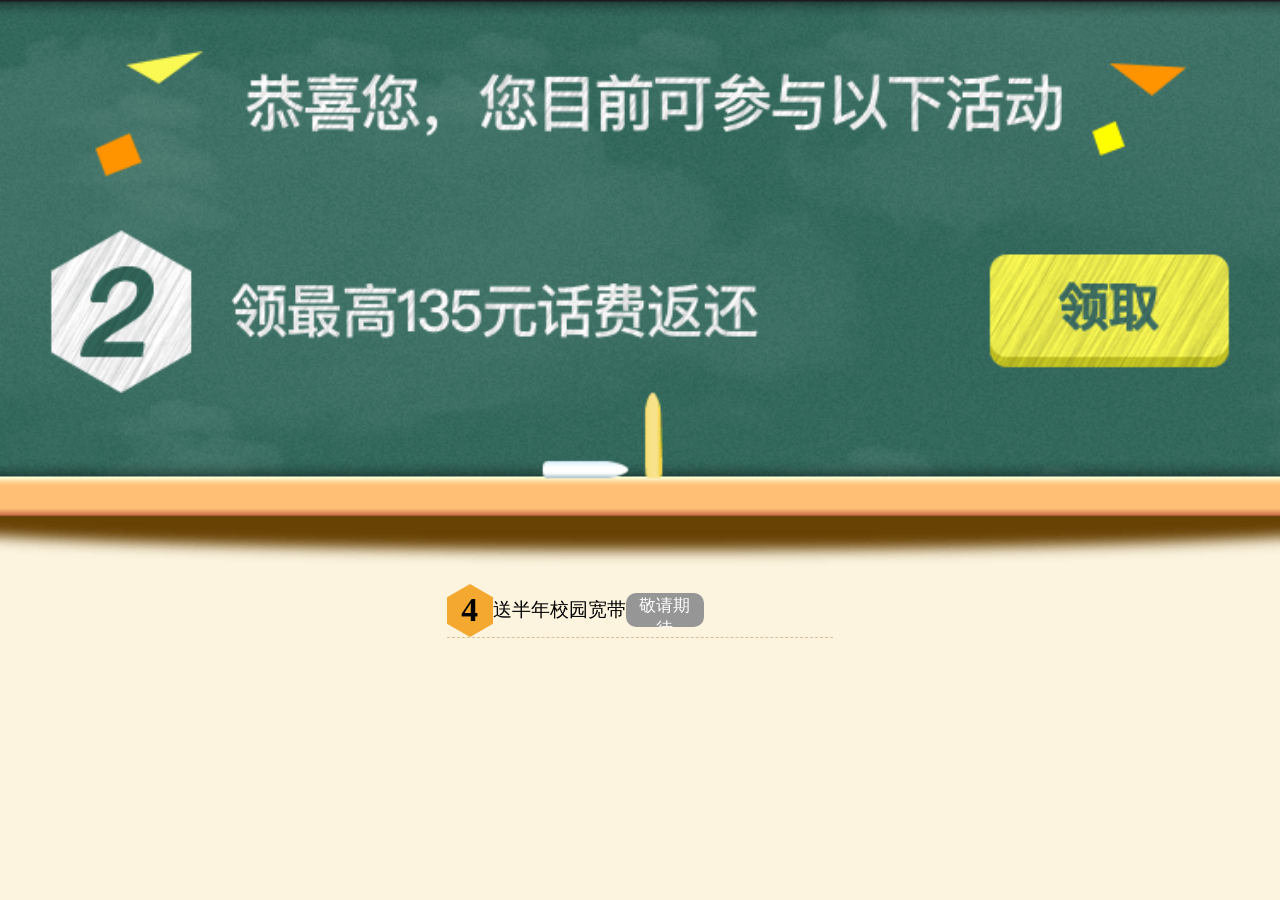
==== html/h3.html @ 321ec2dc "Higt School" ====
<!DOCTYPE html>
<html lang="en">
<head>
    <meta charset="UTF-8">
    <meta content="width=device-width,initial-scale=1.0, user-scalable=no" name="viewport" />
    <meta content="yes" name=" apple-mobile-web-app-capable" />
    <meta content="no" name="apple-touch-fullscreen" />
    <meta content="black" name=" apple-mobile-web-app-status-bar-style" />
    <meta content="telephone=no" name="format-detection"/>
    <script src="../js/base.min.js"></script>
    <script src="../js/jquery-3.3.1.min.js"></script>
    <script src="../js/swiper.min.js"></script>
    <link rel="stylesheet" href="../css/swiper.min.css">
    <link rel="stylesheet" href="../css/hs3.css">
    <title>Higt School</title>
</head>
<body>
<img src="../image/HigtSchool/pag3bn.png" class="pag3bn">
<div flex="main:center">
    <div class="pag3c1" flex="mian:justify cross:center">
        <div flex="mian:justify cross:center">
            <div class="pag3jpg" flex="main:center cross:center">
                <h1>4</h1>
            </div>
            <div class="pag3c1t">
                <span>送半年校园宽带</span>
            </div>
        </div>
        <div flex="main:center cross:center">
            <button type="button" class="pag3btn1">敬请期待</button>
        </div>
    </div>
</div>

</body>
</html>
---- css/hs3.css ----
body{
    font-size: 0;
    background: #fcf4df;
}
.pag3bn{
    width: 100vw;
}
.pag3c1{
    border-bottom: 1px #d9be9c dashed;
    width: 6.9rem;
}
.pag3jpg{
    background-image: url("../image/HigtSchool/pag3jpg.png");
    background-repeat: no-repeat;
    background-size: .82rem .95rem;
    font-size: .3rem;
    width: .82rem;
    height: .95rem;
}
.pag3c1t{
    font-size: .34rem;
}
.pag3btn1{
    width: 1.4rem;
    height: .6rem;
    background: #969696;
    border-radius: 10px;
    font-size: .3rem;
    color: white;
}
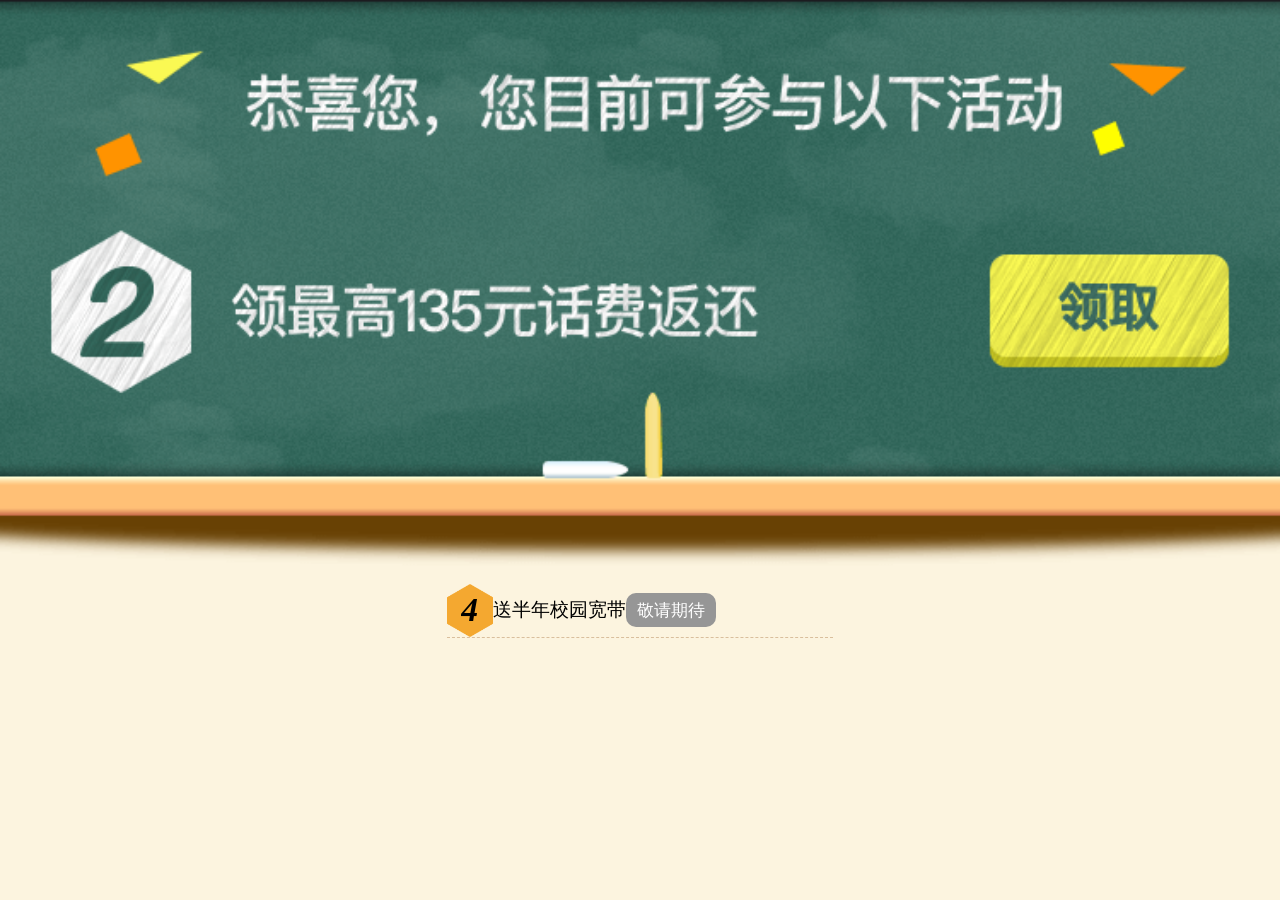
==== commit 47483307: "change" ====
--- a/html/h3.html
+++ b/html/h3.html
@@ -20,7 +20,7 @@
     <div class="pag3c1" flex="mian:justify cross:center">
         <div flex="mian:justify cross:center">
             <div class="pag3jpg" flex="main:center cross:center">
-                <h1>4</h1>
+                <h1 ><i>4</i></h1>
             </div>
             <div class="pag3c1t">
                 <span>送半年校园宽带</span>
--- a/css/hs3.css
+++ b/css/hs3.css
@@ -21,10 +21,11 @@
     font-size: .34rem;
 }
 .pag3btn1{
-    width: 1.4rem;
+    padding: 0 .2rem;
     height: .6rem;
     background: #969696;
     border-radius: 10px;
     font-size: .3rem;
     color: white;
+    white-space: nowrap;
 }
